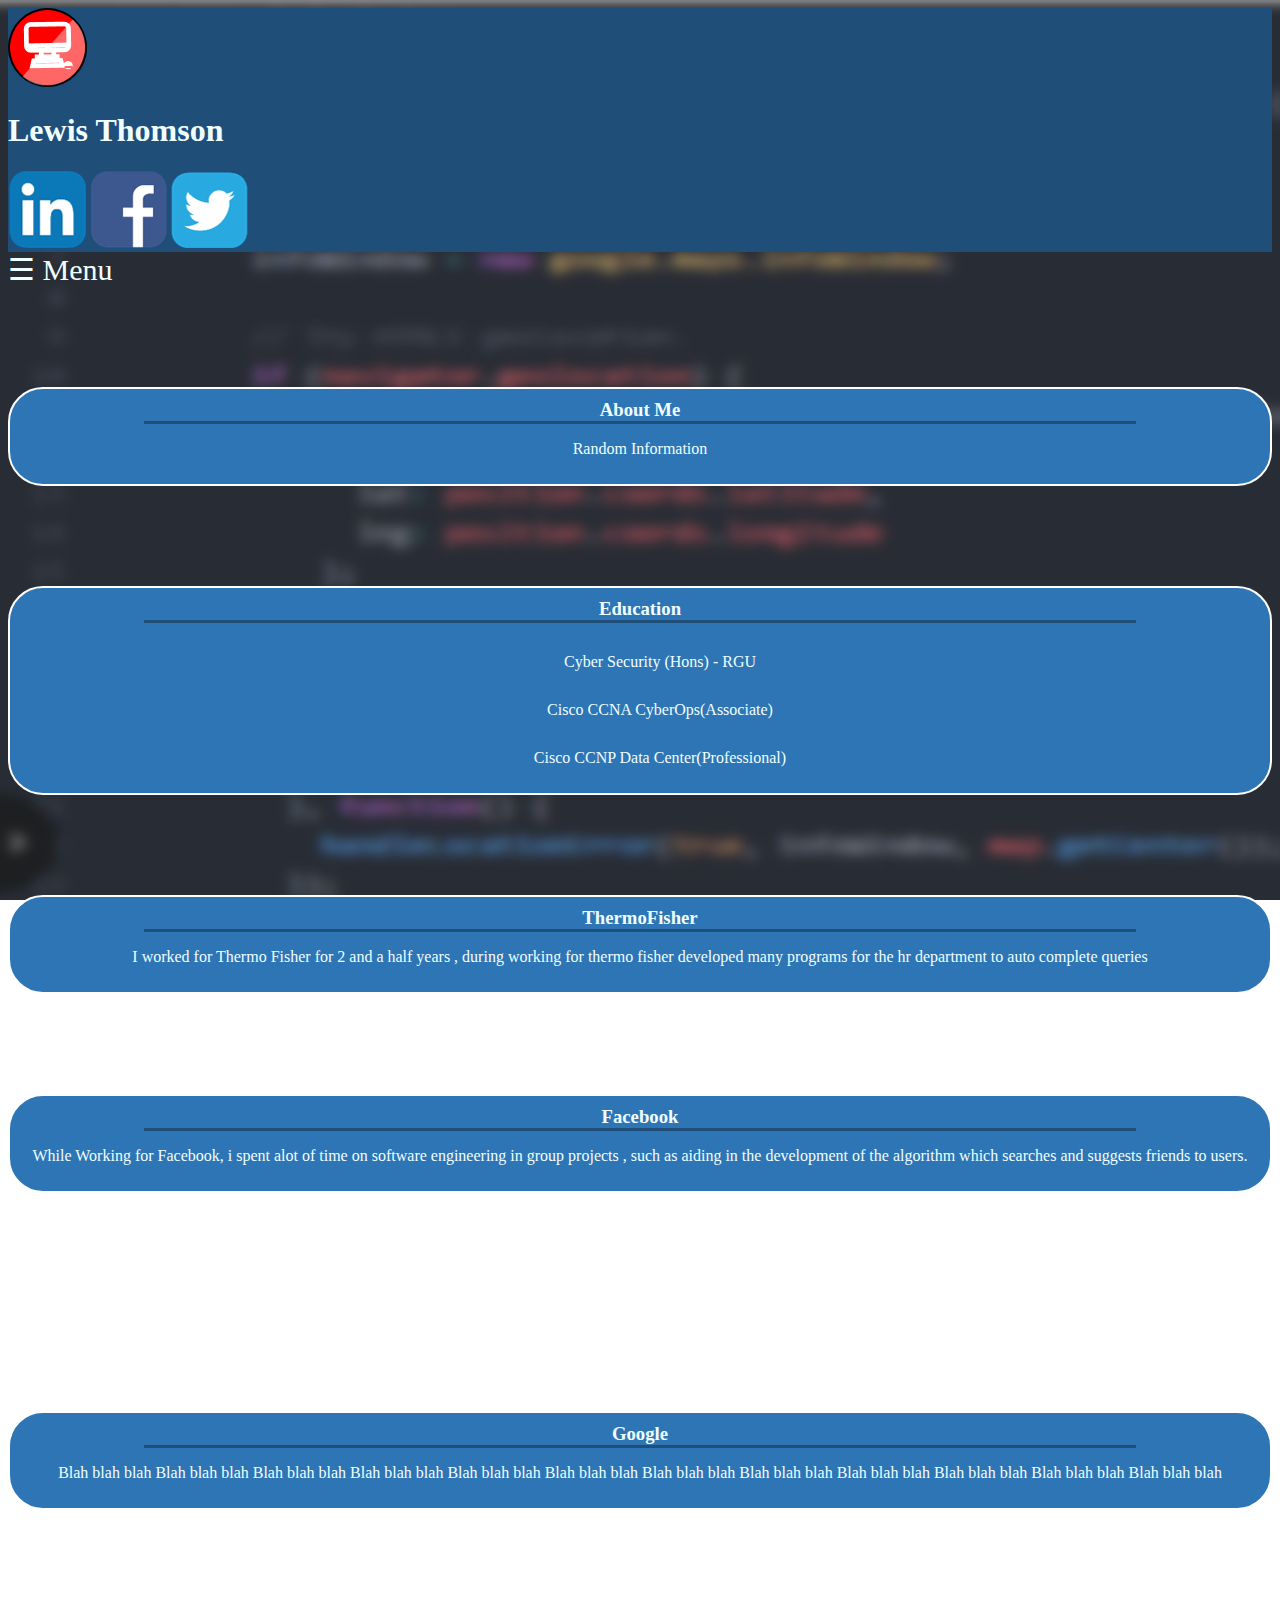
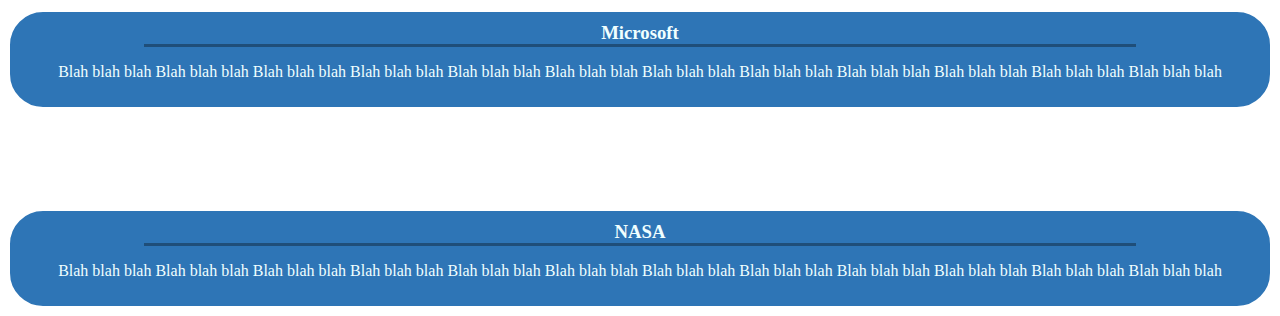
==== CVPage.html @ 235eae78 "Add files via upload" ====
<!doctype html>
<html>
<head>

<link rel="stylesheet" type="text/css"  href="StyleSheet.css"/>
<link rel="stylesheet" href="https://maxcdn.bootstrapcdn.com/bootstrap/4.0.0-beta.2/css/bootstrap.min.css" integrity="sha384-PsH8R72JQ3SOdhVi3uxftmaW6Vc51MKb0q5P2rRUpPvrszuE4W1povHYgTpBfshb" crossorigin="anonymous">
<script src="CVWebsiteJavaScript.js"></script>
<title>Lewis Thomson CV Homepage</title>

<meta charset="utf-8">
<meta name="viewport" content="width=device-width, initial-scale=1, shrink-to-fit=no">
<meta name="description" content="Lewis Thomson's CV Website">
<meta name="author" content="Lewis Thomson">
	
</head>

<header>
    <!-- Title Bar -->
    <div class="container-fluid" style="background-color: #1f4e79">
        <div class = "row">
            
            <div class = "col-lg-0.5">
                <a href="index.html"><img src = "Logo.png" alt="Top Left Logo Image"></a>
            </div>
            
			
			
            <div class="col-lg-2.5">
                <h1 > Lewis Thomson </h1>
            </div>
            
            <div class="col-lg-7"></div>
            <!-- Social Media Logo's -->

            <div class="col-lg-2">
            
				<a href="https://uk.linkedin.com/"><img src = "in Logo.png" alt="LinkedIn"></a>
				
                <a href="https://en-gb.facebook.com/"><img src = "Facebook Logo.png" alt="Facebook"></a>
				
				<a href="https://twitter.com/login?lang=en-gb"><img src = "Twitter Logo.png" alt="Twitter"></a>
                
            </div>
     		
        </div>	

    </div>  
	<div class="row">
			<div id="mySidenav" class="sidenav">
			  <a href="javascript:void(0)" class="closebtn" onclick="closeNav()">&times;</a>
			  <a href="index.html">Homepage</a>
			  <a href="Projects.html">Projects</a>
			  <a href="CVPage.html">CV Page</a>
			  <a href="ContactMe.html">Contact Me</a>
			</div>
			<span style="font-size:30px;cursor:pointer" onclick="openNav()">&#9776; Menu</span>
		</div>

</header>
	
<body>
	
	<div class="container">
	<!-- About Me And Education Row -->
		<div class="row">
			<div class="col-lg-7">
				<div class="InformationBox">

					<H3>About Me</H1>
					<p>Random Information</p>

				</div>
			</div>

			<div class="col-lg-1"></div>

			<div class="col-lg-4">
				<div class="InformationBox">

					<H3>Education</H1>
					<ul style="list-style: none;">
						<li>Cyber Security (Hons) - RGU</li>
						<li>Cisco CCNA CyberOps(Associate)</li>
						<li>Cisco CCNP Data Center(Professional)</li>
					</ul>

				</div>
			</div>


		</div>
	<!-- First Organizations And Contact Me Button -->
		<div class="row">
			<!-- Organization One -->
			<div class ="col-lg-3">
				<div class="InformationBox">
					<h3>ThermoFisher</h3>
					<p>I worked for Thermo Fisher for 2 and a half years , during working for thermo fisher developed many programs for the hr department to auto complete queries</p>
				</div>
			</div>
			
			<div class="col-lg-1"></div>
			<!-- Organization Two -->
			<div class ="col-lg-3">
				<div class="InformationBox">
					<h3>Facebook</h3>
					<p> While Working for Facebook, i spent alot of time on software engineering in group projects , such as aiding in the development of the algorithm which searches and suggests friends to users.</p>
				</div>
			</div>
			
			<div class="col-lg-2"></div>
			
			<div class ="col-lg-3">
				<div class="ContactMeButton">
					<a href="ContactMe.html" class="btn btn-primary">Contact Me</a>
				</div>
			</div>
		</div>
	<!-- Third Row Of Experience -->
		<div class = "row">
			<!-- Organization Three -->
			<div class = "col-lg-3">
				<div class="InformationBox">
					<h3>Google</h3>
					<p> Blah blah blah Blah blah blah Blah blah blah Blah blah blah Blah blah blah Blah blah blah Blah blah blah Blah blah blah Blah blah blah Blah blah blah Blah blah blah Blah blah blah </p>
				</div>
			</div>
		
			<div class="col-lg-1"></div>
			<!-- Organization Four -->
			<div class = "col-lg-3">
				<div class="InformationBox">
					<h3>Microsoft</h3>
					<p> Blah blah blah Blah blah blah Blah blah blah Blah blah blah Blah blah blah Blah blah blah Blah blah blah Blah blah blah Blah blah blah Blah blah blah Blah blah blah Blah blah blah </p>
				</div>
			</div>

			<div class="col-lg-1"></div>
			<!-- Organization Four -->
			<div class = "col-lg-3">
				<div class="InformationBox">
					<h3>NASA</h3>
					<p> Blah blah blah Blah blah blah Blah blah blah Blah blah blah Blah blah blah Blah blah blah Blah blah blah Blah blah blah Blah blah blah Blah blah blah Blah blah blah Blah blah blah </p>
				</div>
			</div>
		
		</div>
	</div>
</body>
---- StyleSheet.css ----
@charset "utf-8";

/* Main CSS */

body{
	
	background-image: url("Blurry Background.png");
	background-attachment: fixed;
	background-repeat: no-repeat;
	background-size: cover;
	color: azure !important;
	font-family: "crete-round";
    
	
}
/*Margin Editors */
.NeedTopMargin10{
    
    margin-top: 10%;
    
}
.NeedTopMargin5{
    
    margin-top: 5%;
}

.NeedTopMargin2.5{
	
	margin-top: 2.5%;
}
/* Hyperlink Stuff */

A:LINK,  A:VISITED {
	color:White ;
	list-style-type: none;
	text-decoration:none ;
	text-transform:none ;
	font-weight:bold;
	}
A:HOVER	{
  	color:#E3CA76 ;
	text-decoration:none ;
	text-transform:none ;
	}

/* Boxes */

.InformationBox{
	
	position: relative;

	margin-top: 100px;
	text-align: center;
	background-color:#2E75B6;
	border-radius: 35px;
	border: 2px solid #FFFFFF ;
	padding: 10px;
}

.ContactMeBox{
	
	margin-top: 100px;
	background-color:#2E75B6;
	border-radius: 35px;
	border: 2px solid #FFFFFF ;
	padding: 30px;
	
}
.ContactMeButton{
	
	position: relative;
	margin-top: 100px;
	

}
	
}

/* Extra Text Styling */

H2{
	text-align: center;
	border-bottom: solid #FFFFFF;
	width: 80%;
	margin: 0 auto
}
H3{
	
	text-align: center;
	border-bottom: solid #1F4E79;
	width: 80%;
	margin: 0 auto
}

li{
	
	margin-top: 30px;
	
}

/* Navigation Bar */
.sidenav {
    height: 100%;
    width: 0;
    position: fixed;
    z-index: 1;
    top: 0;
    left: 0;
    background-color: #111;
    overflow-x: hidden;
    transition: 0.5s;
    padding-top: 60px;
}

.sidenav a {
    padding: 8px 8px 8px 32px;
    text-decoration: none;
    font-size: 25px;
    color: #818181;
    display: block;
    transition: 0.3s;
}

.sidenav a:hover {
    color: #f1f1f1;
}

.sidenav .closebtn {
    position: absolute;
    top: 0;
    right: 25px;
    font-size: 36px;
    margin-left: 50px;
}

@media screen and (max-height: 450px) {
  .sidenav {padding-top: 15px;}
  .sidenav a {font-size: 18px;}
}
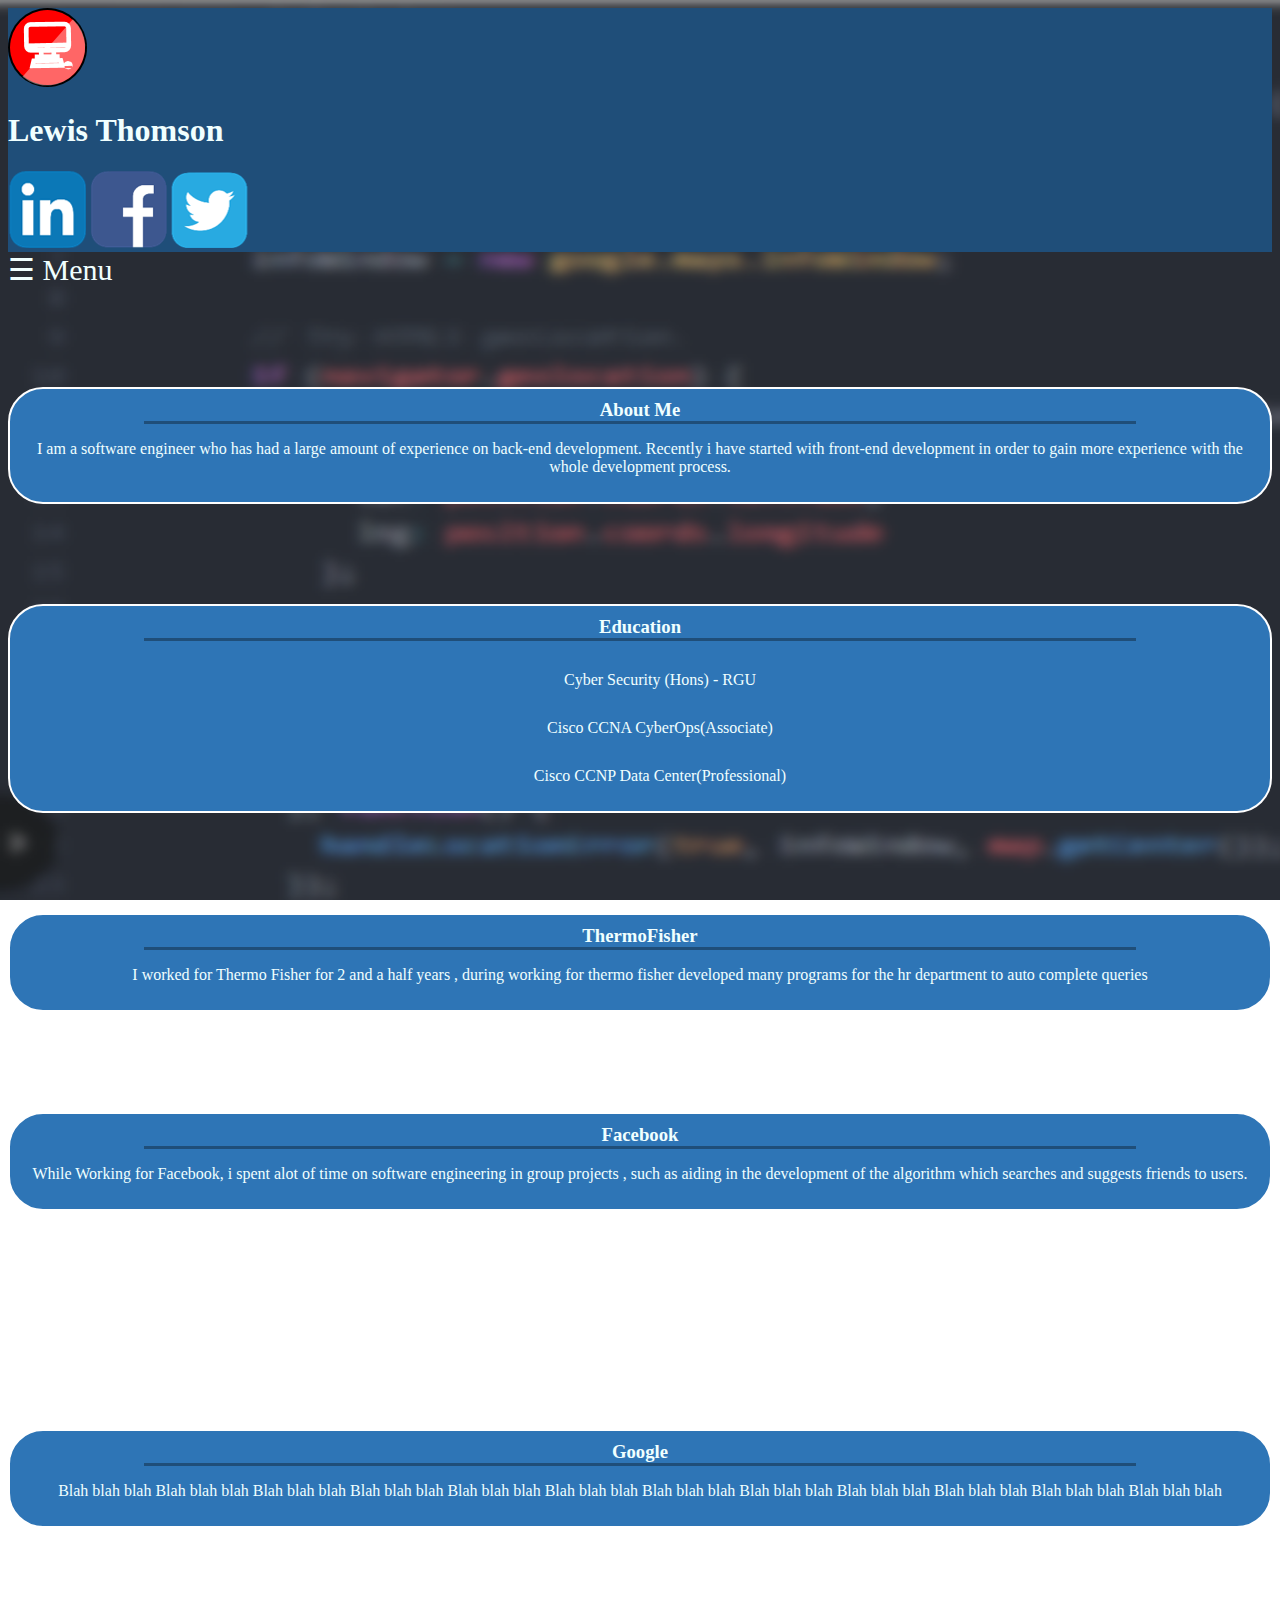
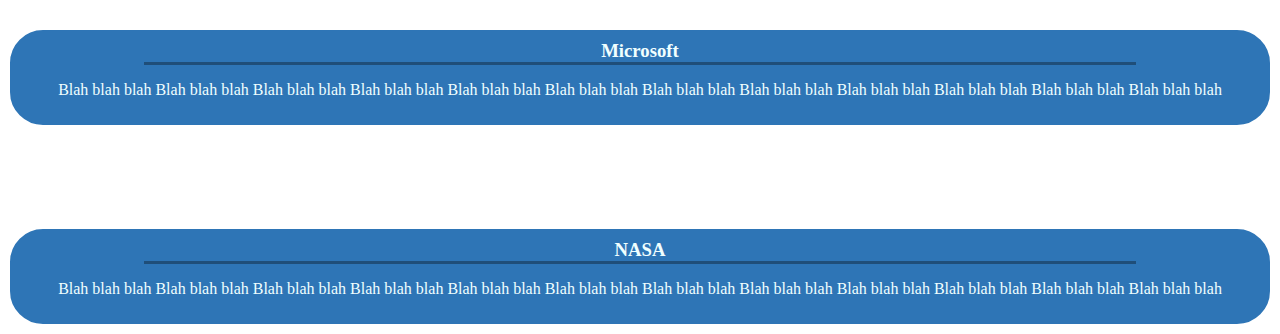
==== commit e8ae1abe: "Update CVPage.html" ====
--- a/CVPage.html
+++ b/CVPage.html
@@ -67,7 +67,9 @@
 				<div class="InformationBox">
 
 					<H3>About Me</H1>
-					<p>Random Information</p>
+					<p>I am a software engineer who has had a large amount of experience on back-end development.
+					Recently i have started with front-end development in order to gain more experience with the 
+					whole development process.</p>
 
 				</div>
 			</div>
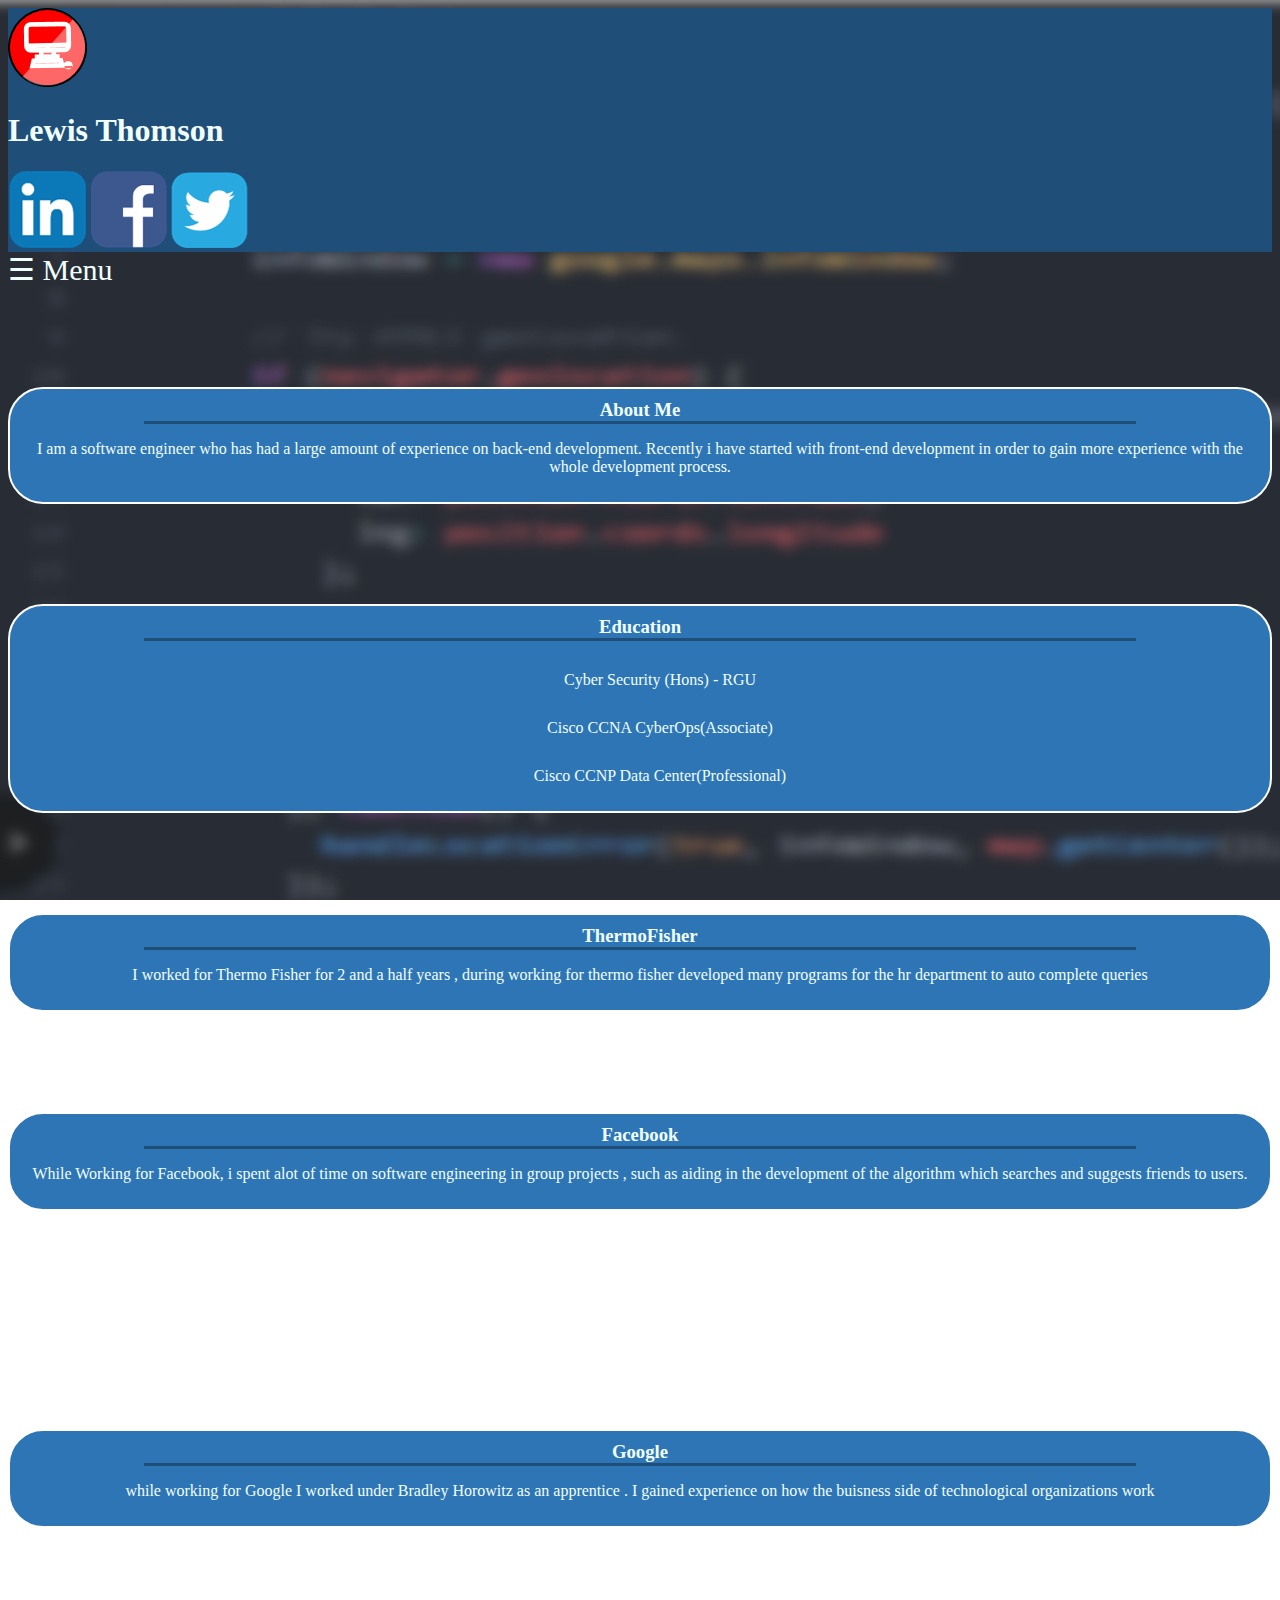
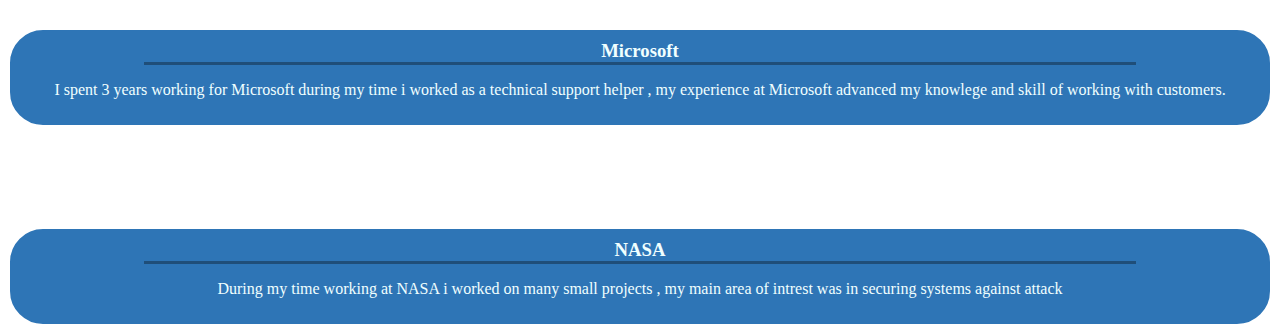
==== commit 511da024: "Add files via upload" ====
--- a/CVPage.html
+++ b/CVPage.html
@@ -124,7 +124,7 @@
 			<div class = "col-lg-3">
 				<div class="InformationBox">
 					<h3>Google</h3>
-					<p> Blah blah blah Blah blah blah Blah blah blah Blah blah blah Blah blah blah Blah blah blah Blah blah blah Blah blah blah Blah blah blah Blah blah blah Blah blah blah Blah blah blah </p>
+					<p> while working for Google I worked under Bradley Horowitz as an apprentice . I gained experience on how the buisness side of technological organizations work</p>
 				</div>
 			</div>
 		
@@ -133,7 +133,7 @@
 			<div class = "col-lg-3">
 				<div class="InformationBox">
 					<h3>Microsoft</h3>
-					<p> Blah blah blah Blah blah blah Blah blah blah Blah blah blah Blah blah blah Blah blah blah Blah blah blah Blah blah blah Blah blah blah Blah blah blah Blah blah blah Blah blah blah </p>
+					<p> I spent 3 years working for Microsoft during my time i worked as a technical support helper , my experience at Microsoft advanced my knowlege and skill of working with customers.</p>
 				</div>
 			</div>
 
@@ -142,7 +142,7 @@
 			<div class = "col-lg-3">
 				<div class="InformationBox">
 					<h3>NASA</h3>
-					<p> Blah blah blah Blah blah blah Blah blah blah Blah blah blah Blah blah blah Blah blah blah Blah blah blah Blah blah blah Blah blah blah Blah blah blah Blah blah blah Blah blah blah </p>
+					<p> During my time working at NASA i worked on many small projects , my main area of intrest was in securing systems against attack </p>
 				</div>
 			</div>
 		
